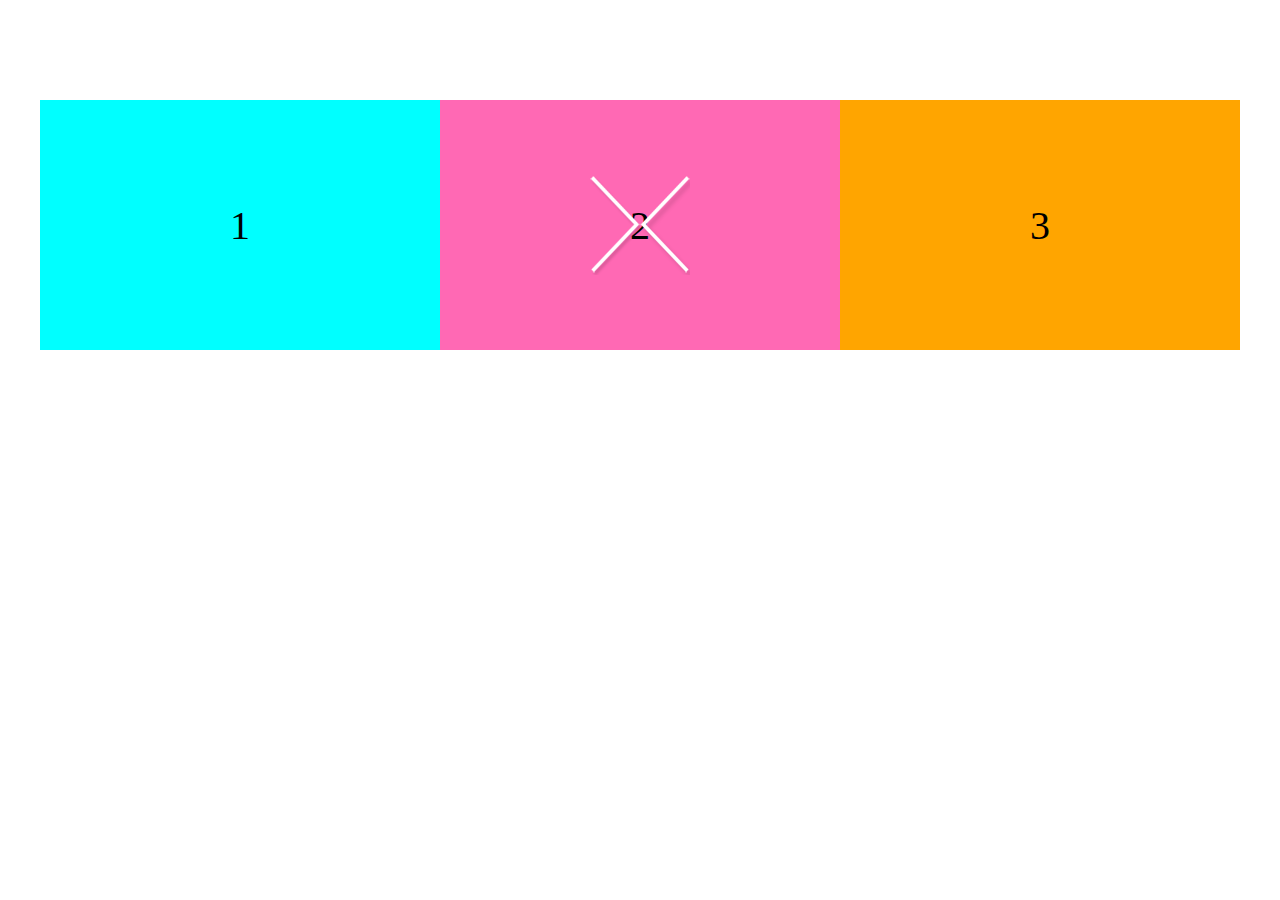
==== loopslider/index.html @ 17f9c99a "2023.04.26 - Loop slider and Swiper coverflow" ====
<!DOCTYPE html>
<html lang="ko">
<head>
    <meta charset="UTF-8">
    <meta http-equiv="X-UA-Compatible" content="IE=edge">
    <meta name="viewport" content="width=device-width, initial-scale=1.0">
    <title>Document</title>
    <link rel="stylesheet" href="css/style.css">
    <script defer src="main.js"></script>
</head>
<body>
    <article id="slider">
        <ul>
            <li data-index="1">1</li>
            <li data-index="2">2</li>
            <li data-index="3">3</li>
        </ul>
        <a href="#" class="prev">
            <img src="img/btnPrev.png" alt="">
        </a>
        <a href="#" class="next">
            <img src="img/btnNext.png" alt="">
        </a>
    </article>
</body>
</html>
---- loopslider/css/style.css ----
* {
  margin: 0px;
  padding: 0px;
  box-sizing: border-box;
}

ul,
ol,
li {
  list-style: none;
}

a {
  text-decoration: none;
}

#slider {
  width: 400px;
  height: 250px;
  position: relative;
  margin: 100px auto;
}
#slider ul {
  position: absoulte;
  top: 0;
  left: 0;
  margin-left: 0;
  width: 300%;
  height: 100%;
}
#slider ul li {
  width: 33.3333333333%;
  height: 100%;
  font-size: 40px;
  color: #000;
  float: left;
  display: flex;
  justify-content: center;
  align-items: center;
}
#slider ul li[data-index="1"] {
  background-color: aqua;
}
#slider ul li[data-index="2"] {
  background-color: hotpink;
}
#slider ul li[data-index="3"] {
  background-color: orange;
}
#slider .prev {
  position: absolute;
  top: 50%;
  left: 50%;
  margin-top: -50px;
}
#slider .next {
  position: absolute;
  top: 50%;
  right: 50%;
  margin-top: -50px;
}

/*# sourceMappingURL=style.css.map */
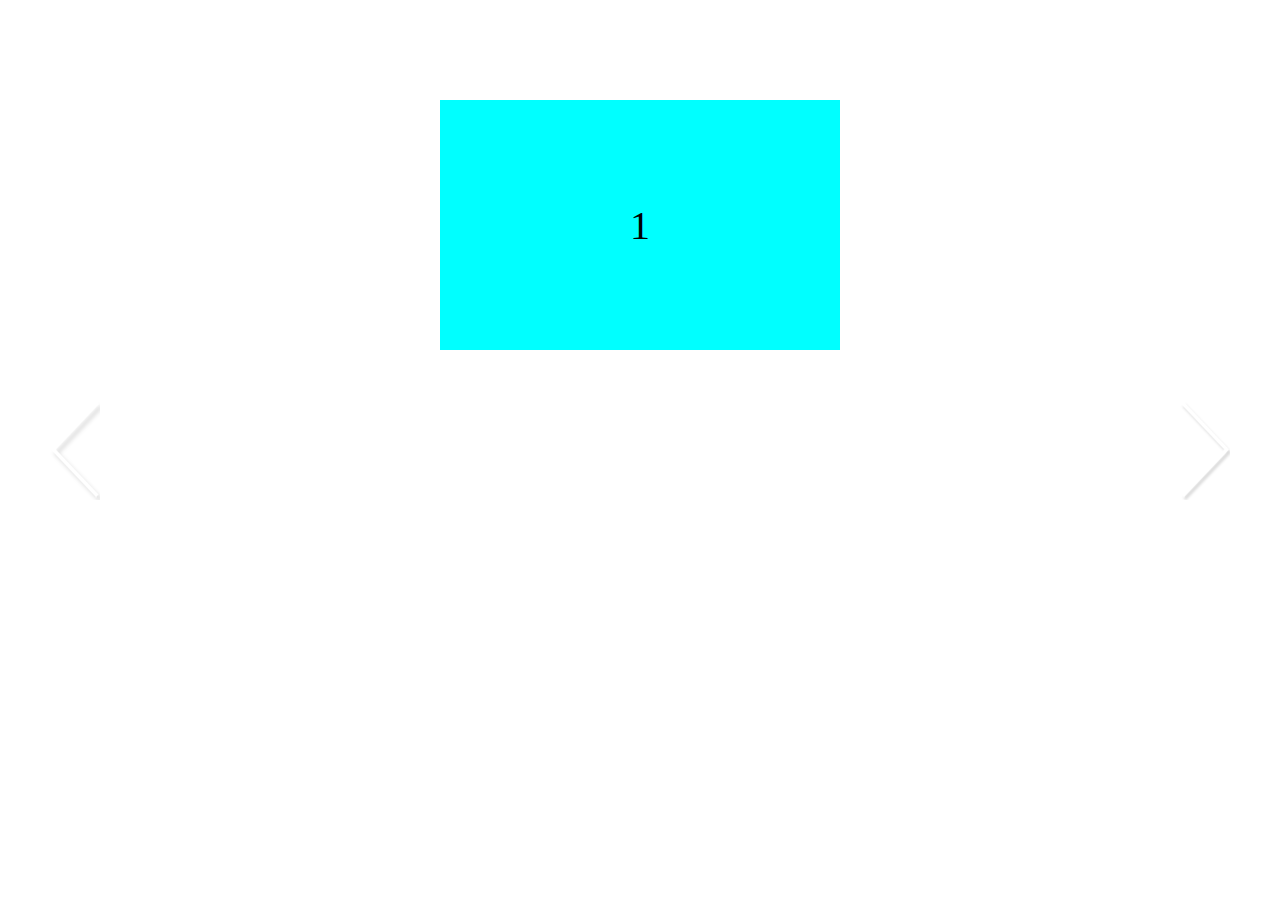
==== commit a2434de3: "2023.04.27 - Loop slider" ====
--- a/loopslider/index.html
+++ b/loopslider/index.html
@@ -4,9 +4,10 @@
     <meta charset="UTF-8">
     <meta http-equiv="X-UA-Compatible" content="IE=edge">
     <meta name="viewport" content="width=device-width, initial-scale=1.0">
-    <title>Document</title>
+    <title>Slide loop</title>
     <link rel="stylesheet" href="css/style.css">
-    <script defer src="main.js"></script>
+    <script defer src="js/main.js"></script>
+    <script defer src="js/anime.js"></script>
 </head>
 <body>
     <article id="slider">
@@ -14,13 +15,17 @@
             <li data-index="1">1</li>
             <li data-index="2">2</li>
             <li data-index="3">3</li>
+            <!--
+            <li data-index="4">4</li>
+            <li data-index="5">5</li>
+            -->
         </ul>
-        <a href="#" class="prev">
-            <img src="img/btnPrev.png" alt="">
-        </a>
-        <a href="#" class="next">
-            <img src="img/btnNext.png" alt="">
-        </a>
     </article>
+    <a href="#" class="prev">
+        <img src="img/btnPrev.png" alt="">
+    </a>
+    <a href="#" class="next">
+        <img src="img/btnNext.png" alt="">
+    </a>
 </body>
 </html>--- a/loopslider/css/style.css
+++ b/loopslider/css/style.css
@@ -1,3 +1,4 @@
+@charset "UTF-8";
 * {
   margin: 0px;
   padding: 0px;
@@ -19,12 +20,12 @@
   height: 250px;
   position: relative;
   margin: 100px auto;
+  overflow: hidden;
 }
 #slider ul {
-  position: absoulte;
+  position: absolute;
   top: 0;
   left: 0;
-  margin-left: 0;
   width: 300%;
   height: 100%;
 }
@@ -37,6 +38,11 @@
   display: flex;
   justify-content: center;
   align-items: center;
+  /*
+  nth-of-type은 li의 순서에 따라서 속성을 적용하는 것이기 때문에
+  loop slider의 경우처럼 li의 순서가 바뀌는 경우 적용하는것은 부적절하다
+  따라서 li에 data속성으로 부여하여 백그라운드를 적용시킨다
+  */
 }
 #slider ul li[data-index="1"] {
   background-color: aqua;
@@ -47,16 +53,18 @@
 #slider ul li[data-index="3"] {
   background-color: orange;
 }
-#slider .prev {
+
+.prev {
   position: absolute;
   top: 50%;
-  left: 50%;
+  left: 50px;
   margin-top: -50px;
 }
-#slider .next {
+
+.next {
   position: absolute;
   top: 50%;
-  right: 50%;
+  right: 50px;
   margin-top: -50px;
 }
 
